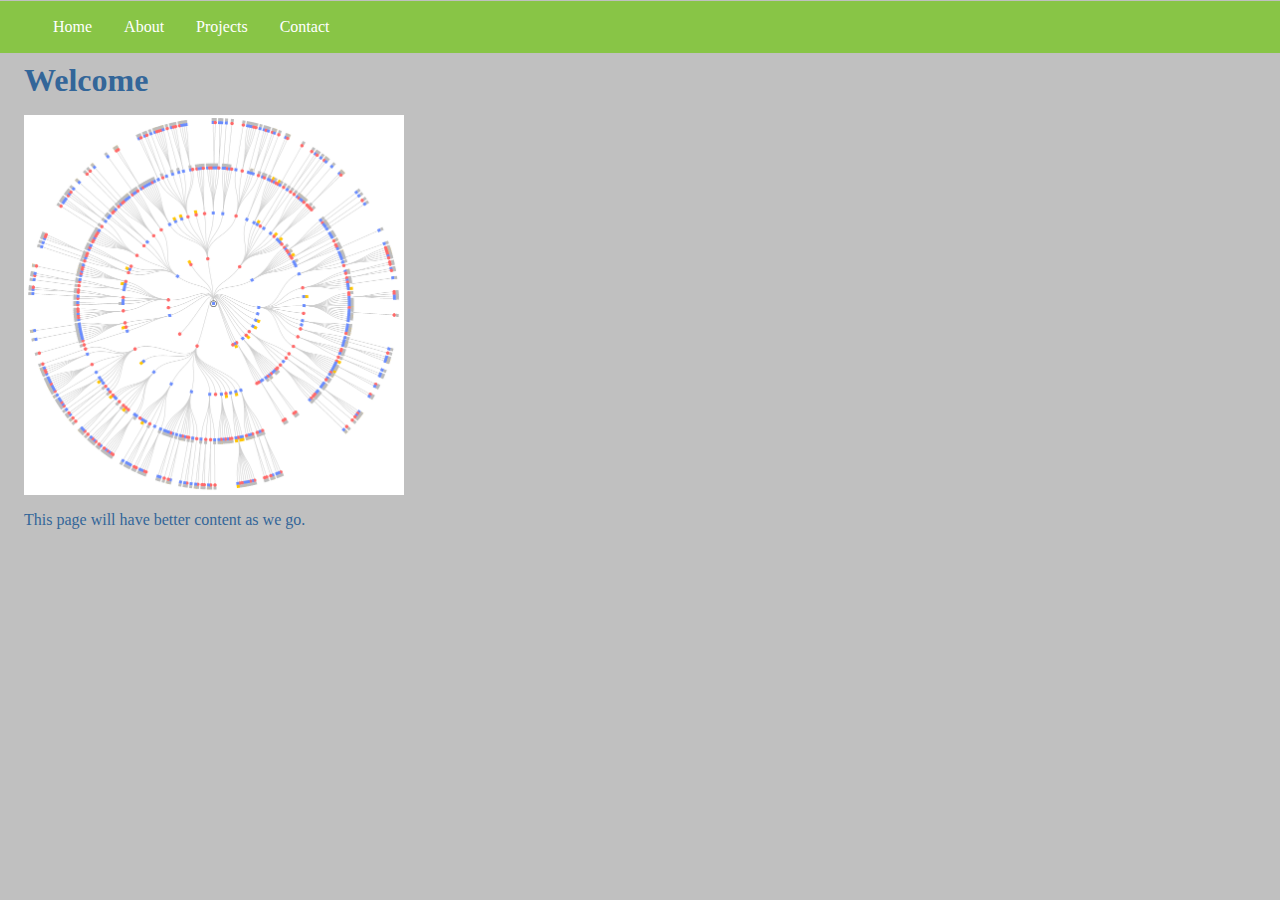
==== index.html @ fd015a97 "First Commit" ====
<html>

  <head>
    <title>Harten, Michael</title>
    <link rel="stylesheet"  type="text/css" href="style.css"
  </head>
  
  <body>
    <div class="navigation">
      <nav>
        <ul>
          <li><a href="index.html">Home</a></li>
          <li><a href="about.html">About</a></li>
          <li><a href="projects.html">Projects</a></li>
          <li><a href="contact.html">Contact</a></li>
        </ul>
      </nav>
    </div>
    <h1>Welcome</h1>
    <div>
      <p><img class="main" src="descend.png"></p>
    </div>
    <div >
      <p>This page will have better content as we go.</p>
    </div>
  </body>
  
</html>
---- style.css ----
body{
background-color:#c0c0c0;
}


div.navigation{
background-color:#88c546;
margin:-7px -10px;
padding:1px;
}


nav a{
color:#ffffff;
background-color:#88c546;
margin:0px;
text-decoration:none;
padding:9px 14px;
}

nav a:hover{
background-color:#c8302d;
border-radius:5px;

}

nav ul li{
display:inline;
}

img.main{
width:380px;
}

h1, p{
color:#336699;
margin: 16px;
}
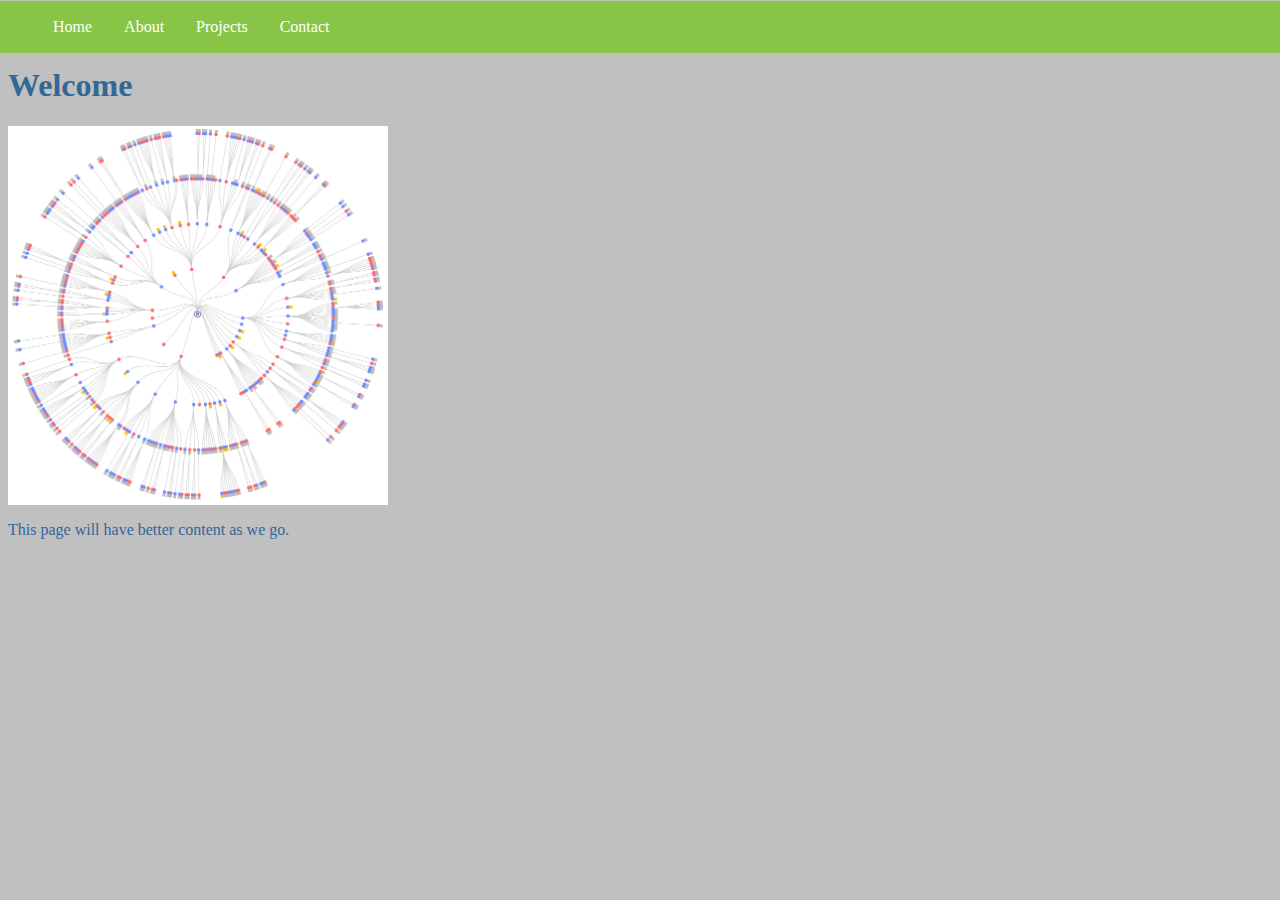
==== commit db9f5c12: "asdf" ====
--- a/index.html
+++ b/index.html
@@ -2,7 +2,7 @@
 
   <head>
     <title>Harten, Michael</title>
-    <link rel="stylesheet"  type="text/css" href="style.css"
+    <link rel="stylesheet"  type="text/css" href="style.css">
   </head>
   
   <body>
--- a/style.css
+++ b/style.css
@@ -32,7 +32,13 @@
 width:380px;
 }
 
-h1, p{
+div.content{
+background-color:#ffffff;
+margin: 16px;
+padding:16px;
+}
+
+h1, h3, h5, p{
 color:#336699;
-margin: 16px;
+
 }